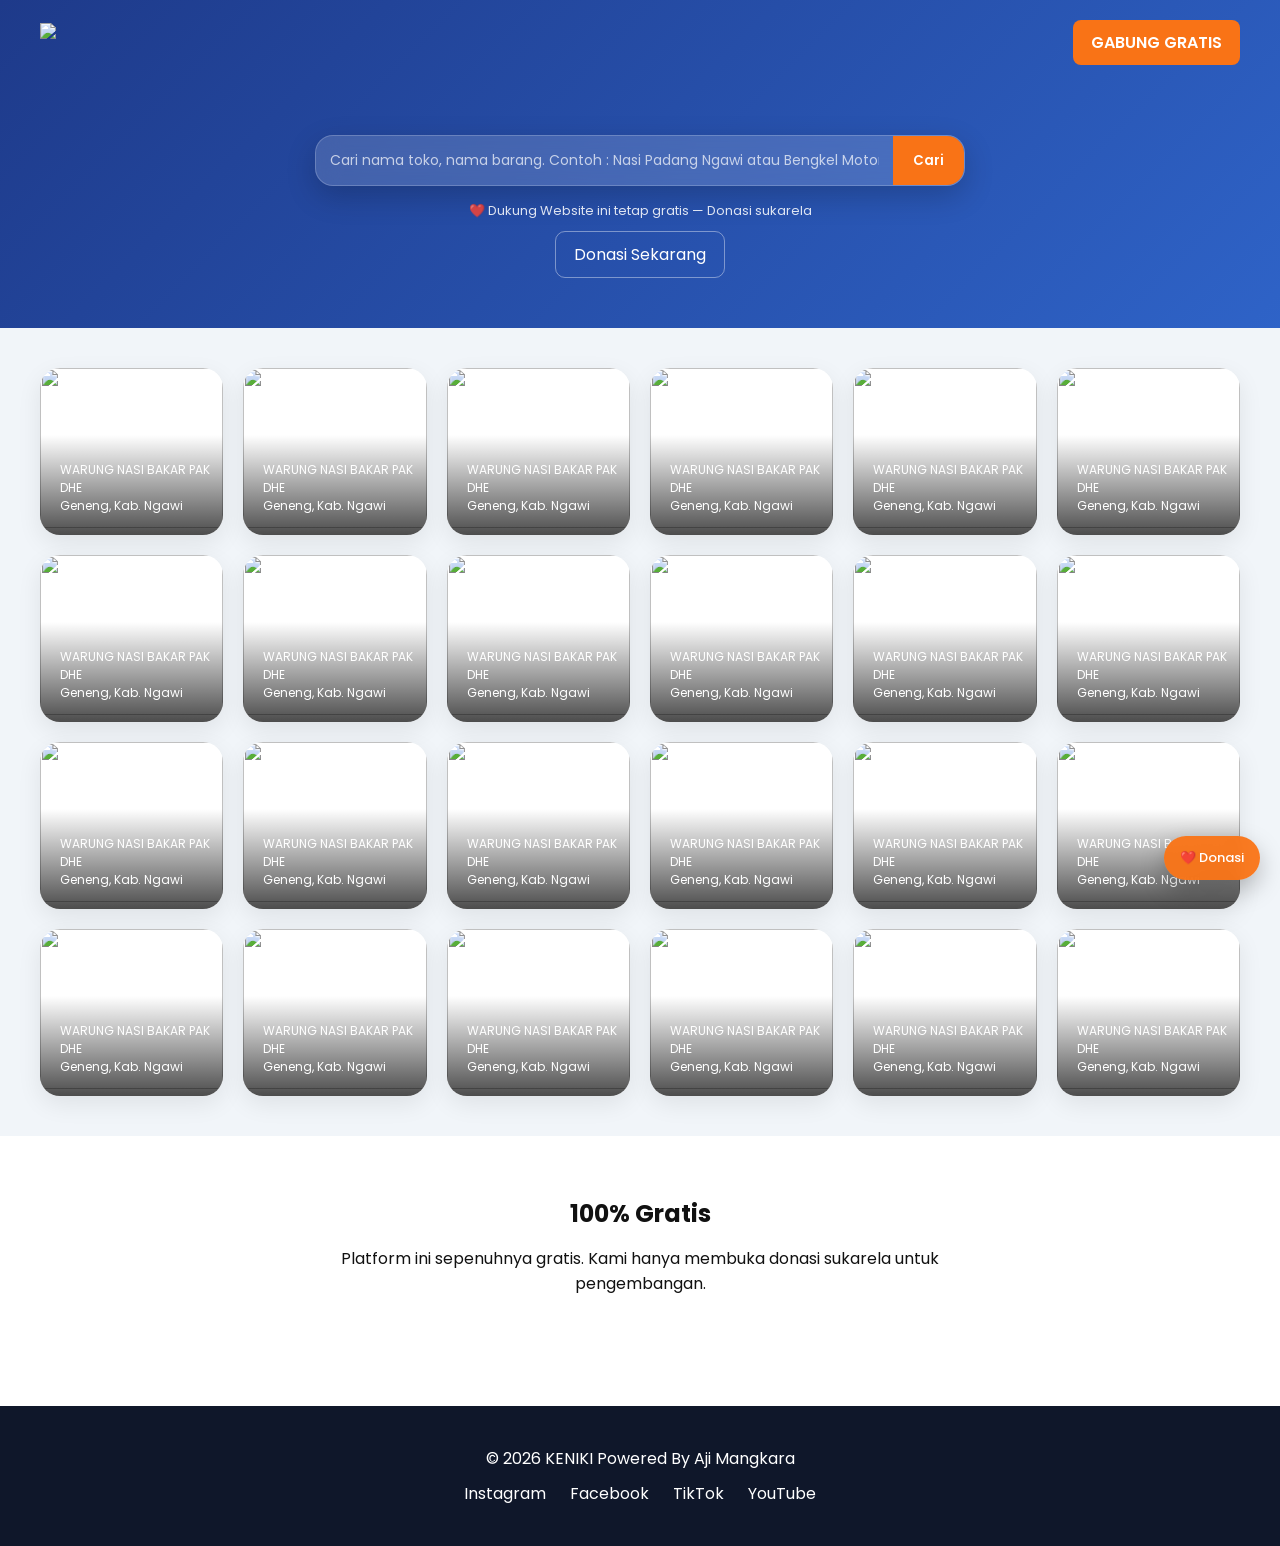
==== index.html @ 533b5149 "Create index.html" ====
<!DOCTYPE html>
<html lang="id">
<head>
<meta charset="UTF-8">
<meta name="viewport" content="width=device-width, initial-scale=1.0">
<title>KENIKI BY AJI MANGKARA</title>

<link href="https://fonts.googleapis.com/css2?family=Poppins:wght@300;500;700&display=swap" rel="stylesheet">

<style>
*{margin:0;padding:0;box-sizing:border-box;font-family:'Poppins',sans-serif;}

body{
  background:linear-gradient(135deg,#1E3A8A,#3B82F6);
  color:#fff;
}

/* NAVBAR */
.navbar{
  display:flex;
  justify-content:space-between;
  align-items:center;
  padding:20px 40px;
}

.logo img{
  height:40px;   /* lebih besar dari tombol */
  width:auto;    /* biar proporsional */
  display:block;
}

.btn{
  background:#F97316;
  padding:10px 18px;
  border-radius:8px;
  text-decoration:none;
  color:white;
  font-weight:600;
}

/* SEARCH AREA */
/* HERO */
.hero{
  text-align:center;
  padding:50px 20px;
}

/* SEARCH WRAP */
.search-wrap{
  display:flex;
  max-width:650px;
  margin:auto;
  background:rgba(255,255,255,0.15);
  backdrop-filter:blur(12px);
  border-radius:18px;
  overflow:hidden;
  border:1px solid rgba(255,255,255,0.2);
  box-shadow:0 10px 30px rgba(0,0,0,0.2);
}

/* INPUT */
.search-wrap input{
  flex:1;
  padding:14px;
  border:none;
  outline:none;
  background:transparent;
  color:white;
  font-size:14px;
}

.search-wrap input::placeholder{
  color:rgba(255,255,255,0.7);
}

/* BUTTON SEARCH */
.btn-search{
  background:#F97316;
  border:none;
  padding:0 20px;
  color:white;
  font-weight:600;
  cursor:pointer;
  transition:0.3s;
}

.btn-search:hover{
  background:#EA580C;
}

/* TEXT DONASI */
.donasi-text{
  margin-top:15px;
  font-size:13px;
  opacity:0.85;
}

/* BUTTON DONASI */
.btn-donasi{
  display:inline-block;
  margin-top:10px;
  background:transparent;
  border:1px solid rgba(255,255,255,0.4);
  padding:10px 18px;
  border-radius:10px;
  color:white;
  text-decoration:none;
  transition:0.3s;
}

.btn-donasi:hover{
  background:#F97316;
  border-color:#F97316;
}

/* CARD GRID */
.section{
  padding:40px;
  background:#f1f5f9;
  color:#111;
}

.grid{
  display:grid;
  grid-template-columns:repeat(6,1fr);
  gap:20px;
}

/* GLASS CARD */
.card{
  background:rgba(255,255,255,0.7);
  backdrop-filter:blur(10px);
  border-radius:20px;
  overflow:hidden;
  box-shadow:0 8px 25px rgba(0,0,0,0.1);
  transition:0.3s;
}

.card:hover{
  transform:translateY(-5px);
}

.card img{
  width:100%;
  height:120px;
  object-fit:cover;
}

.card .info{
  padding:10px;
  font-size:12px;
}

/* CTA SELLER */
.cta{
  background:#fff;
  color:#111;
  padding:60px 20px;
  text-align:center;
}

.cta h2{
  margin-bottom:15px;
}

.cta p{
  max-width:600px;
  margin:auto;
  margin-bottom:20px;
}

/* FOOTER */
.footer{
  background:#0F172A;
  padding:40px;
  text-align:center;
}

.sosmed{
  margin-top:10px;
}

.sosmed a{
  margin:0 10px;
  color:white;
  text-decoration:none;
}
.card{
  background:#fff;
  border-radius:20px;
  overflow:hidden;
  box-shadow:0 8px 25px rgba(0,0,0,0.08);
  transition:0.3s;
}

.card:hover{
  transform:translateY(-6px);
  box-shadow:0 20px 40px rgba(0,0,0,0.15);
}

.card{
  position:relative;
  border-radius:20px;
  overflow:hidden;
  cursor:pointer;
  transform-style:preserve-3d;
  transition:0.4s;
}

.card img{
  height:160px;
  transition:0.4s;
}

/* gradient overlay */
.card::after{
  content:"";
  position:absolute;
  bottom:0;
  left:0;
  width:100%;
  height:60%;
  background:linear-gradient(to top, rgba(0,0,0,0.7), transparent);
}

/* info */
.card .info{
  position:absolute;
  bottom:10px;
  left:10px;
  color:white;
  font-size:12px;
  z-index:2;
}

/* hover efek */
.card:hover{
  transform:translateY(-10px) scale(1.03);
}

.card:hover img{
  transform:scale(1.1);
}

/* shimmer effect */
.card::before{
  content:"";
  position:absolute;
  top:0;
  left:-100%;
  width:50%;
  height:100%;
  background:linear-gradient(120deg,transparent,rgba(255,255,255,0.5),transparent);
  transform:skewX(-25deg);
}

.card:hover::before{
  left:120%;
  transition:0.6s;
}

.search-box{
  position:relative;
  transition:0.3s;
}

.search-box:focus-within{
  box-shadow: 
    0 0 0 2px rgba(255,255,255,0.3),
    0 10px 40px rgba(0,0,0,0.3);
  transform:scale(1.02);
}

/* glow halus */
.search-box::before{
  content:"";
  position:absolute;
  inset:0;
  border-radius:18px;
  background:linear-gradient(120deg,transparent,rgba(255,255,255,0.4),transparent);
  opacity:0;
  transition:0.4s;
}

.search-box:focus-within::before{
  opacity:1;
}

@keyframes pulse {
  0% { transform: scale(1); opacity:1; }
  50% { transform: scale(1.05); opacity:0.85; }
  100% { transform: scale(1); opacity:1; }
}

.donation-box img{
  animation:pulse 2.5s infinite;
}

@keyframes shake {
  0%,100% { transform: translateX(0); }
  25% { transform: translateX(-2px); }
  75% { transform: translateX(2px); }
}

.donation-box .btn{
  transition:0.3s;
}

.donation-box .btn:hover{
  animation:shake 0.3s;
  background:#EA580C;
}

.slider{
  position:relative;
  max-width:700px;
  margin:auto;
  height:150px;
}

.slide{
  position:absolute;
  width:100%;
  opacity:0;
  transform:translateY(20px);
  transition:all 0.6s ease;
}

.slide.active{
  opacity:1;
  transform:translateY(0);
}

.donation-float{
  position:fixed;
  bottom:20px;
  right:20px;
  background:rgba(249,115,22,0.95); /* oranye solid */
  backdrop-filter:blur(6px);
  color:white;
  padding:12px 16px;
  border-radius:30px;
  font-size:13px;
  font-weight:500;
  box-shadow:0 10px 25px rgba(0,0,0,0.25);
  cursor:pointer;
  z-index:999;
  display:flex;
  align-items:center;
  gap:6px;
  transition:0.3s;
}

/* hover */
.donation-float:hover{
  transform:scale(1.05);
  background:#EA580C;
}

.search-wrap:focus-within{
  box-shadow:
    0 0 0 2px rgba(255,255,255,0.3),
    0 10px 40px rgba(0,0,0,0.3);
}

/* BACKDROP */
.donasi-popup{
  position:fixed;
  inset:0;
  background:rgba(0,0,0,0.6);
  backdrop-filter:blur(6px);
  display:flex;
  justify-content:center;
  align-items:center;
  opacity:0;
  visibility:hidden;
  transition:0.3s;
  z-index:9999;
}

/* ACTIVE */
.donasi-popup.active{
  opacity:1;
  visibility:visible;
}

/* CONTENT */
.donasi-content{
  background:rgba(255,255,255,0.1);
  backdrop-filter:blur(20px);
  padding:30px;
  border-radius:20px;
  text-align:center;
  color:white;
  width:300px;
  box-shadow:0 20px 60px rgba(0,0,0,0.4);
  transform:scale(0.9);
  transition:0.3s;
}

.donasi-popup.active .donasi-content{
  transform:scale(1);
}

/* CLOSE BUTTON */
.close-btn{
  position:absolute;
  top:15px;
  right:20px;
  font-size:22px;
  cursor:pointer;
}

/* QR */
.donasi-content img{
  margin:20px 0;
  width:180px;
}

/* BUTTON */
.btn-donasi-full{
  display:block;
  background:#F97316;
  padding:10px;
  border-radius:10px;
  color:white;
  text-decoration:none;
  font-weight:600;
}

.btn-donasi-full:hover{
  background:#EA580C;
}

/* PROGRESS */
.progress-box{
  margin:15px 0;
}

.progress-bar{
  background:rgba(255,255,255,0.2);
  border-radius:10px;
  height:10px;
  overflow:hidden;
}

.progress-fill{
  background:#F97316;
  height:100%;
  border-radius:10px;
  transition:1s;
}

/* DONATUR */
.donatur-box{
  margin-top:15px;
  font-size:12px;
  text-align:left;
  max-height:80px;
  overflow:auto;
}

.donatur-box ul{
  list-style:none;
  padding:0;
}

.donatur-box li{
  padding:3px 0;
  border-bottom:1px solid rgba(255,255,255,0.1);
}

.donation-float{
  animation:slideIn 0.6s ease;
}

@keyframes slideIn{
  from{
    transform:translateY(50px);
    opacity:0;
  }
  to{
    transform:translateY(0);
    opacity:1;
  }
}


</style>
</head>

<body>

<!-- NAVBAR -->
<div class="navbar">
  <div class="logo">
    <img src="https://blogger.googleusercontent.com/img/b/R29vZ2xl/AVvXsEgwWB4hxM3a5pWQMIn6Dc_0pPShlQtBsYbv1mZPZ3wq3oIYRgbten1P8YalOEACXN2XjlMHp7-GcT-IXzrOSTs4KLzcq-pGS2VDzsZMo1ADo_NJP57sIQcM3KBof_HO8roaTBYJ0sTZhFSP6kcCPfhLPsVJWG0aDw1KwFFYUGE8exH_yPv3CW7ykWf_bQQ/s3333/keniki.PNG">
  </div>
  <a href="#" class="btn">GABUNG GRATIS</a>
</div>

<!-- SEARCH -->
<div class="hero">

  <!-- SEARCH -->
  <div class="search-wrap">
    <input type="text" placeholder="Cari nama toko, nama barang. Contoh : Nasi Padang Ngawi atau Bengkel Motor Madiun">
    <button class="btn-search">Cari</button>
  </div>

  <!-- TEXT DONASI -->
  <p class="donasi-text">
    ❤️ Dukung Website ini tetap gratis — Donasi sukarela
  </p>

  <!-- BUTTON DONASI -->
  <a href="#" onclick="openDonasi()" class="btn-donasi">
  Donasi Sekarang
</a>

</div>

<div class="donation-float" onclick="openDonasi()">
  ❤️ Donasi
</div>

<!-- GRID 24 CARD -->
<div class="section">
  <div class="grid">
    
    <!-- LOOP MANUAL 24 -->
    <!-- copy 24x -->
    <!-- CARD -->
    <div class="card">
      <img src="https://picsum.photos/300/200?random=1">
      <div class="info">
        WARUNG NASI BAKAR PAK DHE<br>
        Geneng, Kab. Ngawi
      </div>
    </div>

    <!-- generate sampai 24 -->
    <!-- aku percepat -->
    <!-- cukup random -->
    
    <!-- DUPLICATE -->
    <!-- kamu bisa nanti generate via JS -->
    
    <!-- 23 lagi -->
    
    <!-- quick duplicate -->
    <script>
      for(let i=2;i<=24;i++){
        document.write(`
        <div class="card">
          <img src="https://picsum.photos/300/200?random=${i}">
          <div class="info">
            WARUNG NASI BAKAR PAK DHE<br>
            Geneng, Kab. Ngawi
          </div>
        </div>
        `)
      }
    </script>

  </div>
</div>

<!-- CTA -->
<div class="cta">
  <div class="slider">

    <div class="slide active">
      <h2>100% Gratis</h2>
      <p>Platform ini sepenuhnya gratis. Kami hanya membuka donasi sukarela untuk pengembangan.</p>
    </div>

    <div class="slide">
      <h2>Kenapa Harus Daftar?</h2>
      <p>Karena pelanggan sekarang mencari semuanya secara online. Jangan sampai usaha Anda tertinggal.</p>
    </div>

    <div class="slide">
      <h2>Keuntungan Bergabung</h2>
      <p>Jangkauan lebih luas, promosi gratis, dan kemudahan ditemukan pelanggan baru.</p>
    </div>

    <div class="slide">
      <h2>Naik Kelas Jadi Premium</h2>
      <p>Katalog online membuat usaha Anda terlihat lebih profesional dan terpercaya.</p>
    </div>

  </div>
</div>

<!-- FOOTER -->
<div class="footer">
  <div>© 2026 KENIKI Powered By Aji Mangkara</div>
  <div class="sosmed">
    <a href="#">Instagram</a>
    <a href="#">Facebook</a>
    <a href="#">TikTok</a>
    <a href="#">YouTube</a>
  </div>
</div>

<!-- POPUP DONASI -->
<div class="donasi-popup" id="donasiPopup">
  <div class="donasi-content">

    <span class="close-btn" onclick="closeDonasi()">×</span>

    <h3>Dukung Website Ini ❤️</h3>
    <p>Target bulanan untuk menjaga platform tetap gratis</p>

    <!-- PROGRESS -->
    <div class="progress-box">
      <div class="progress-bar">
        <div class="progress-fill" style="width:65%"></div>
      </div>
      <small>Rp 650.000 / Rp 1.000.000</small>
    </div>

    <!-- QR -->
    <img src="https://api.qrserver.com/v1/create-qr-code/?size=180x180&data=https://saweria.co">

    <a href="https://saweria.co" target="_blank" class="btn-donasi-full">
      Donasi Sekarang
    </a>

    <!-- DONATUR -->
    <div class="donatur-box">
      <p>Terima kasih untuk donatur ❤️</p>
      <ul>
        <li>Andi - Rp 50.000</li>
        <li>Siti - Rp 25.000</li>
        <li>Hamba Allah - Rp 10.000</li>
      </ul>
    </div>

  </div>
</div>

<script>
const cards = document.querySelectorAll('.card');

const observer = new IntersectionObserver(entries => {
  entries.forEach(entry => {
    if(entry.isIntersecting){
      entry.target.style.opacity = 1;
      entry.target.style.transform = "translateY(0)";
    }
  });
});

cards.forEach(card => {
  card.style.opacity = 0;
  card.style.transform = "translateY(40px)";
  card.style.transition = "0.6s";
  observer.observe(card);
});
</script>

<script>
const slides = document.querySelectorAll(".slide");
let index = 0;

setInterval(() => {
  slides[index].classList.remove("active");
  index = (index + 1) % slides.length;
  slides[index].classList.add("active");
}, 4500);
</script>

<script>
function openDonasi(){
  document.getElementById("donasiPopup").classList.add("active");
}

function closeDonasi(){
  document.getElementById("donasiPopup").classList.remove("active");
}

/* klik luar = close */
document.getElementById("donasiPopup").addEventListener("click", function(e){
  if(e.target === this){
    closeDonasi();
  }
});
</script>

<script>
const list = document.querySelector(".donatur-box ul");

setInterval(()=>{
  list.appendChild(list.children[0]);
},2000);
</script>

<script>
let progress = 65;
setInterval(()=>{
  if(progress < 80){
    progress++;
    document.querySelector(".progress-fill").style.width = progress + "%";
  }
},3000);
</script>

<script>
document.addEventListener("keydown", function(e){
  if(e.key === "Escape"){
    closeDonasi();
  }
});
</script>

</body>
</html>
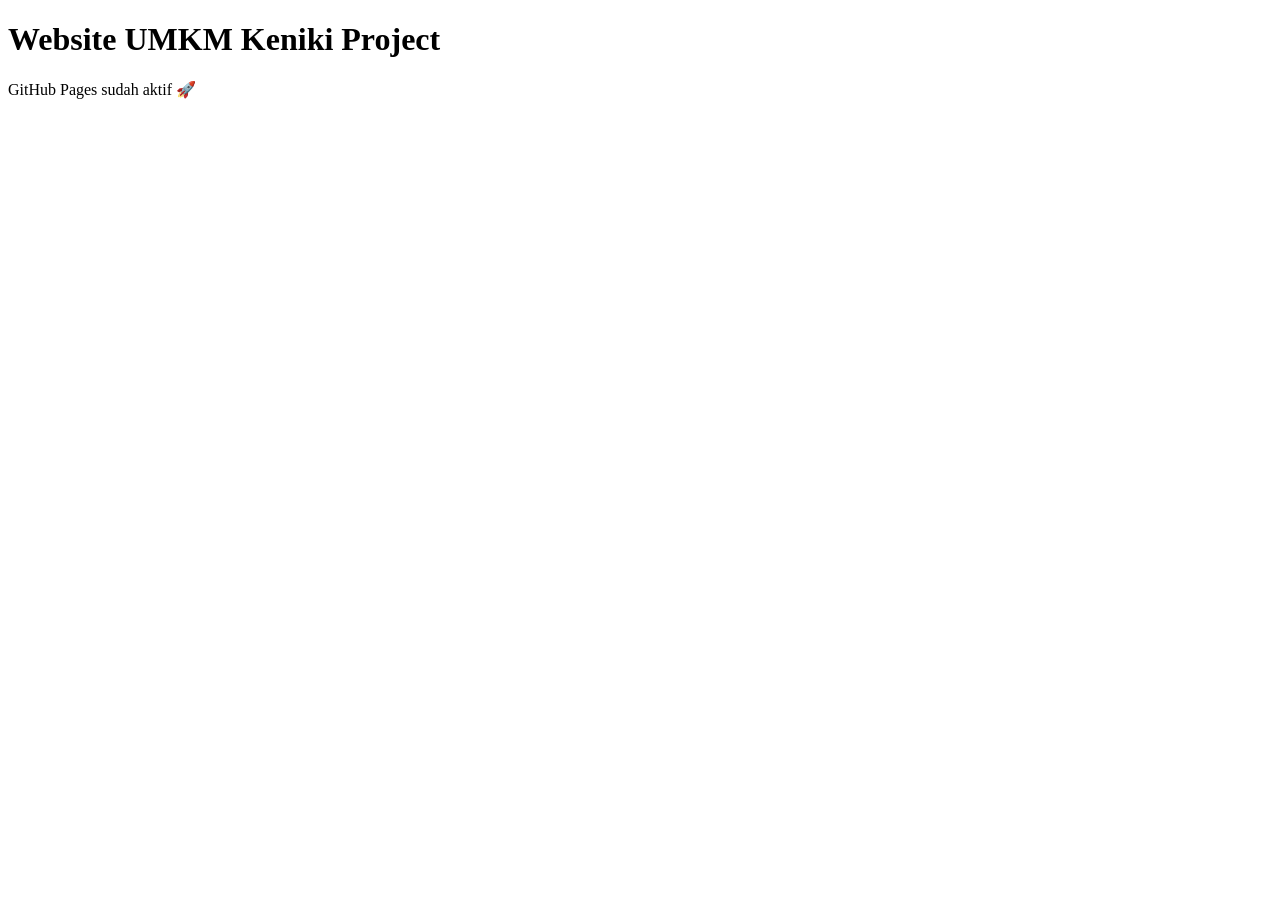
==== commit f0ca509d: "Update index.html" ====
--- a/index.html
+++ b/index.html
@@ -3,717 +3,13 @@
 <head>
 <meta charset="UTF-8">
 <meta name="viewport" content="width=device-width, initial-scale=1.0">
-<title>KENIKI BY AJI MANGKARA</title>
-
-<link href="https://fonts.googleapis.com/css2?family=Poppins:wght@300;500;700&display=swap" rel="stylesheet">
-
-<style>
-*{margin:0;padding:0;box-sizing:border-box;font-family:'Poppins',sans-serif;}
-
-body{
-  background:linear-gradient(135deg,#1E3A8A,#3B82F6);
-  color:#fff;
-}
-
-/* NAVBAR */
-.navbar{
-  display:flex;
-  justify-content:space-between;
-  align-items:center;
-  padding:20px 40px;
-}
-
-.logo img{
-  height:40px;   /* lebih besar dari tombol */
-  width:auto;    /* biar proporsional */
-  display:block;
-}
-
-.btn{
-  background:#F97316;
-  padding:10px 18px;
-  border-radius:8px;
-  text-decoration:none;
-  color:white;
-  font-weight:600;
-}
-
-/* SEARCH AREA */
-/* HERO */
-.hero{
-  text-align:center;
-  padding:50px 20px;
-}
-
-/* SEARCH WRAP */
-.search-wrap{
-  display:flex;
-  max-width:650px;
-  margin:auto;
-  background:rgba(255,255,255,0.15);
-  backdrop-filter:blur(12px);
-  border-radius:18px;
-  overflow:hidden;
-  border:1px solid rgba(255,255,255,0.2);
-  box-shadow:0 10px 30px rgba(0,0,0,0.2);
-}
-
-/* INPUT */
-.search-wrap input{
-  flex:1;
-  padding:14px;
-  border:none;
-  outline:none;
-  background:transparent;
-  color:white;
-  font-size:14px;
-}
-
-.search-wrap input::placeholder{
-  color:rgba(255,255,255,0.7);
-}
-
-/* BUTTON SEARCH */
-.btn-search{
-  background:#F97316;
-  border:none;
-  padding:0 20px;
-  color:white;
-  font-weight:600;
-  cursor:pointer;
-  transition:0.3s;
-}
-
-.btn-search:hover{
-  background:#EA580C;
-}
-
-/* TEXT DONASI */
-.donasi-text{
-  margin-top:15px;
-  font-size:13px;
-  opacity:0.85;
-}
-
-/* BUTTON DONASI */
-.btn-donasi{
-  display:inline-block;
-  margin-top:10px;
-  background:transparent;
-  border:1px solid rgba(255,255,255,0.4);
-  padding:10px 18px;
-  border-radius:10px;
-  color:white;
-  text-decoration:none;
-  transition:0.3s;
-}
-
-.btn-donasi:hover{
-  background:#F97316;
-  border-color:#F97316;
-}
-
-/* CARD GRID */
-.section{
-  padding:40px;
-  background:#f1f5f9;
-  color:#111;
-}
-
-.grid{
-  display:grid;
-  grid-template-columns:repeat(6,1fr);
-  gap:20px;
-}
-
-/* GLASS CARD */
-.card{
-  background:rgba(255,255,255,0.7);
-  backdrop-filter:blur(10px);
-  border-radius:20px;
-  overflow:hidden;
-  box-shadow:0 8px 25px rgba(0,0,0,0.1);
-  transition:0.3s;
-}
-
-.card:hover{
-  transform:translateY(-5px);
-}
-
-.card img{
-  width:100%;
-  height:120px;
-  object-fit:cover;
-}
-
-.card .info{
-  padding:10px;
-  font-size:12px;
-}
-
-/* CTA SELLER */
-.cta{
-  background:#fff;
-  color:#111;
-  padding:60px 20px;
-  text-align:center;
-}
-
-.cta h2{
-  margin-bottom:15px;
-}
-
-.cta p{
-  max-width:600px;
-  margin:auto;
-  margin-bottom:20px;
-}
-
-/* FOOTER */
-.footer{
-  background:#0F172A;
-  padding:40px;
-  text-align:center;
-}
-
-.sosmed{
-  margin-top:10px;
-}
-
-.sosmed a{
-  margin:0 10px;
-  color:white;
-  text-decoration:none;
-}
-.card{
-  background:#fff;
-  border-radius:20px;
-  overflow:hidden;
-  box-shadow:0 8px 25px rgba(0,0,0,0.08);
-  transition:0.3s;
-}
-
-.card:hover{
-  transform:translateY(-6px);
-  box-shadow:0 20px 40px rgba(0,0,0,0.15);
-}
-
-.card{
-  position:relative;
-  border-radius:20px;
-  overflow:hidden;
-  cursor:pointer;
-  transform-style:preserve-3d;
-  transition:0.4s;
-}
-
-.card img{
-  height:160px;
-  transition:0.4s;
-}
-
-/* gradient overlay */
-.card::after{
-  content:"";
-  position:absolute;
-  bottom:0;
-  left:0;
-  width:100%;
-  height:60%;
-  background:linear-gradient(to top, rgba(0,0,0,0.7), transparent);
-}
-
-/* info */
-.card .info{
-  position:absolute;
-  bottom:10px;
-  left:10px;
-  color:white;
-  font-size:12px;
-  z-index:2;
-}
-
-/* hover efek */
-.card:hover{
-  transform:translateY(-10px) scale(1.03);
-}
-
-.card:hover img{
-  transform:scale(1.1);
-}
-
-/* shimmer effect */
-.card::before{
-  content:"";
-  position:absolute;
-  top:0;
-  left:-100%;
-  width:50%;
-  height:100%;
-  background:linear-gradient(120deg,transparent,rgba(255,255,255,0.5),transparent);
-  transform:skewX(-25deg);
-}
-
-.card:hover::before{
-  left:120%;
-  transition:0.6s;
-}
-
-.search-box{
-  position:relative;
-  transition:0.3s;
-}
-
-.search-box:focus-within{
-  box-shadow: 
-    0 0 0 2px rgba(255,255,255,0.3),
-    0 10px 40px rgba(0,0,0,0.3);
-  transform:scale(1.02);
-}
-
-/* glow halus */
-.search-box::before{
-  content:"";
-  position:absolute;
-  inset:0;
-  border-radius:18px;
-  background:linear-gradient(120deg,transparent,rgba(255,255,255,0.4),transparent);
-  opacity:0;
-  transition:0.4s;
-}
-
-.search-box:focus-within::before{
-  opacity:1;
-}
-
-@keyframes pulse {
-  0% { transform: scale(1); opacity:1; }
-  50% { transform: scale(1.05); opacity:0.85; }
-  100% { transform: scale(1); opacity:1; }
-}
-
-.donation-box img{
-  animation:pulse 2.5s infinite;
-}
-
-@keyframes shake {
-  0%,100% { transform: translateX(0); }
-  25% { transform: translateX(-2px); }
-  75% { transform: translateX(2px); }
-}
-
-.donation-box .btn{
-  transition:0.3s;
-}
-
-.donation-box .btn:hover{
-  animation:shake 0.3s;
-  background:#EA580C;
-}
-
-.slider{
-  position:relative;
-  max-width:700px;
-  margin:auto;
-  height:150px;
-}
-
-.slide{
-  position:absolute;
-  width:100%;
-  opacity:0;
-  transform:translateY(20px);
-  transition:all 0.6s ease;
-}
-
-.slide.active{
-  opacity:1;
-  transform:translateY(0);
-}
-
-.donation-float{
-  position:fixed;
-  bottom:20px;
-  right:20px;
-  background:rgba(249,115,22,0.95); /* oranye solid */
-  backdrop-filter:blur(6px);
-  color:white;
-  padding:12px 16px;
-  border-radius:30px;
-  font-size:13px;
-  font-weight:500;
-  box-shadow:0 10px 25px rgba(0,0,0,0.25);
-  cursor:pointer;
-  z-index:999;
-  display:flex;
-  align-items:center;
-  gap:6px;
-  transition:0.3s;
-}
-
-/* hover */
-.donation-float:hover{
-  transform:scale(1.05);
-  background:#EA580C;
-}
-
-.search-wrap:focus-within{
-  box-shadow:
-    0 0 0 2px rgba(255,255,255,0.3),
-    0 10px 40px rgba(0,0,0,0.3);
-}
-
-/* BACKDROP */
-.donasi-popup{
-  position:fixed;
-  inset:0;
-  background:rgba(0,0,0,0.6);
-  backdrop-filter:blur(6px);
-  display:flex;
-  justify-content:center;
-  align-items:center;
-  opacity:0;
-  visibility:hidden;
-  transition:0.3s;
-  z-index:9999;
-}
-
-/* ACTIVE */
-.donasi-popup.active{
-  opacity:1;
-  visibility:visible;
-}
-
-/* CONTENT */
-.donasi-content{
-  background:rgba(255,255,255,0.1);
-  backdrop-filter:blur(20px);
-  padding:30px;
-  border-radius:20px;
-  text-align:center;
-  color:white;
-  width:300px;
-  box-shadow:0 20px 60px rgba(0,0,0,0.4);
-  transform:scale(0.9);
-  transition:0.3s;
-}
-
-.donasi-popup.active .donasi-content{
-  transform:scale(1);
-}
-
-/* CLOSE BUTTON */
-.close-btn{
-  position:absolute;
-  top:15px;
-  right:20px;
-  font-size:22px;
-  cursor:pointer;
-}
-
-/* QR */
-.donasi-content img{
-  margin:20px 0;
-  width:180px;
-}
-
-/* BUTTON */
-.btn-donasi-full{
-  display:block;
-  background:#F97316;
-  padding:10px;
-  border-radius:10px;
-  color:white;
-  text-decoration:none;
-  font-weight:600;
-}
-
-.btn-donasi-full:hover{
-  background:#EA580C;
-}
-
-/* PROGRESS */
-.progress-box{
-  margin:15px 0;
-}
-
-.progress-bar{
-  background:rgba(255,255,255,0.2);
-  border-radius:10px;
-  height:10px;
-  overflow:hidden;
-}
-
-.progress-fill{
-  background:#F97316;
-  height:100%;
-  border-radius:10px;
-  transition:1s;
-}
-
-/* DONATUR */
-.donatur-box{
-  margin-top:15px;
-  font-size:12px;
-  text-align:left;
-  max-height:80px;
-  overflow:auto;
-}
-
-.donatur-box ul{
-  list-style:none;
-  padding:0;
-}
-
-.donatur-box li{
-  padding:3px 0;
-  border-bottom:1px solid rgba(255,255,255,0.1);
-}
-
-.donation-float{
-  animation:slideIn 0.6s ease;
-}
-
-@keyframes slideIn{
-  from{
-    transform:translateY(50px);
-    opacity:0;
-  }
-  to{
-    transform:translateY(0);
-    opacity:1;
-  }
-}
-
-
-</style>
+<title>UMKM Keniki Project</title>
 </head>
 
 <body>
 
-<!-- NAVBAR -->
-<div class="navbar">
-  <div class="logo">
-    <img src="https://blogger.googleusercontent.com/img/b/R29vZ2xl/AVvXsEgwWB4hxM3a5pWQMIn6Dc_0pPShlQtBsYbv1mZPZ3wq3oIYRgbten1P8YalOEACXN2XjlMHp7-GcT-IXzrOSTs4KLzcq-pGS2VDzsZMo1ADo_NJP57sIQcM3KBof_HO8roaTBYJ0sTZhFSP6kcCPfhLPsVJWG0aDw1KwFFYUGE8exH_yPv3CW7ykWf_bQQ/s3333/keniki.PNG">
-  </div>
-  <a href="#" class="btn">GABUNG GRATIS</a>
-</div>
-
-<!-- SEARCH -->
-<div class="hero">
-
-  <!-- SEARCH -->
-  <div class="search-wrap">
-    <input type="text" placeholder="Cari nama toko, nama barang. Contoh : Nasi Padang Ngawi atau Bengkel Motor Madiun">
-    <button class="btn-search">Cari</button>
-  </div>
-
-  <!-- TEXT DONASI -->
-  <p class="donasi-text">
-    ❤️ Dukung Website ini tetap gratis — Donasi sukarela
-  </p>
-
-  <!-- BUTTON DONASI -->
-  <a href="#" onclick="openDonasi()" class="btn-donasi">
-  Donasi Sekarang
-</a>
-
-</div>
-
-<div class="donation-float" onclick="openDonasi()">
-  ❤️ Donasi
-</div>
-
-<!-- GRID 24 CARD -->
-<div class="section">
-  <div class="grid">
-    
-    <!-- LOOP MANUAL 24 -->
-    <!-- copy 24x -->
-    <!-- CARD -->
-    <div class="card">
-      <img src="https://picsum.photos/300/200?random=1">
-      <div class="info">
-        WARUNG NASI BAKAR PAK DHE<br>
-        Geneng, Kab. Ngawi
-      </div>
-    </div>
-
-    <!-- generate sampai 24 -->
-    <!-- aku percepat -->
-    <!-- cukup random -->
-    
-    <!-- DUPLICATE -->
-    <!-- kamu bisa nanti generate via JS -->
-    
-    <!-- 23 lagi -->
-    
-    <!-- quick duplicate -->
-    <script>
-      for(let i=2;i<=24;i++){
-        document.write(`
-        <div class="card">
-          <img src="https://picsum.photos/300/200?random=${i}">
-          <div class="info">
-            WARUNG NASI BAKAR PAK DHE<br>
-            Geneng, Kab. Ngawi
-          </div>
-        </div>
-        `)
-      }
-    </script>
-
-  </div>
-</div>
-
-<!-- CTA -->
-<div class="cta">
-  <div class="slider">
-
-    <div class="slide active">
-      <h2>100% Gratis</h2>
-      <p>Platform ini sepenuhnya gratis. Kami hanya membuka donasi sukarela untuk pengembangan.</p>
-    </div>
-
-    <div class="slide">
-      <h2>Kenapa Harus Daftar?</h2>
-      <p>Karena pelanggan sekarang mencari semuanya secara online. Jangan sampai usaha Anda tertinggal.</p>
-    </div>
-
-    <div class="slide">
-      <h2>Keuntungan Bergabung</h2>
-      <p>Jangkauan lebih luas, promosi gratis, dan kemudahan ditemukan pelanggan baru.</p>
-    </div>
-
-    <div class="slide">
-      <h2>Naik Kelas Jadi Premium</h2>
-      <p>Katalog online membuat usaha Anda terlihat lebih profesional dan terpercaya.</p>
-    </div>
-
-  </div>
-</div>
-
-<!-- FOOTER -->
-<div class="footer">
-  <div>© 2026 KENIKI Powered By Aji Mangkara</div>
-  <div class="sosmed">
-    <a href="#">Instagram</a>
-    <a href="#">Facebook</a>
-    <a href="#">TikTok</a>
-    <a href="#">YouTube</a>
-  </div>
-</div>
-
-<!-- POPUP DONASI -->
-<div class="donasi-popup" id="donasiPopup">
-  <div class="donasi-content">
-
-    <span class="close-btn" onclick="closeDonasi()">×</span>
-
-    <h3>Dukung Website Ini ❤️</h3>
-    <p>Target bulanan untuk menjaga platform tetap gratis</p>
-
-    <!-- PROGRESS -->
-    <div class="progress-box">
-      <div class="progress-bar">
-        <div class="progress-fill" style="width:65%"></div>
-      </div>
-      <small>Rp 650.000 / Rp 1.000.000</small>
-    </div>
-
-    <!-- QR -->
-    <img src="https://api.qrserver.com/v1/create-qr-code/?size=180x180&data=https://saweria.co">
-
-    <a href="https://saweria.co" target="_blank" class="btn-donasi-full">
-      Donasi Sekarang
-    </a>
-
-    <!-- DONATUR -->
-    <div class="donatur-box">
-      <p>Terima kasih untuk donatur ❤️</p>
-      <ul>
-        <li>Andi - Rp 50.000</li>
-        <li>Siti - Rp 25.000</li>
-        <li>Hamba Allah - Rp 10.000</li>
-      </ul>
-    </div>
-
-  </div>
-</div>
-
-<script>
-const cards = document.querySelectorAll('.card');
-
-const observer = new IntersectionObserver(entries => {
-  entries.forEach(entry => {
-    if(entry.isIntersecting){
-      entry.target.style.opacity = 1;
-      entry.target.style.transform = "translateY(0)";
-    }
-  });
-});
-
-cards.forEach(card => {
-  card.style.opacity = 0;
-  card.style.transform = "translateY(40px)";
-  card.style.transition = "0.6s";
-  observer.observe(card);
-});
-</script>
-
-<script>
-const slides = document.querySelectorAll(".slide");
-let index = 0;
-
-setInterval(() => {
-  slides[index].classList.remove("active");
-  index = (index + 1) % slides.length;
-  slides[index].classList.add("active");
-}, 4500);
-</script>
-
-<script>
-function openDonasi(){
-  document.getElementById("donasiPopup").classList.add("active");
-}
-
-function closeDonasi(){
-  document.getElementById("donasiPopup").classList.remove("active");
-}
-
-/* klik luar = close */
-document.getElementById("donasiPopup").addEventListener("click", function(e){
-  if(e.target === this){
-    closeDonasi();
-  }
-});
-</script>
-
-<script>
-const list = document.querySelector(".donatur-box ul");
-
-setInterval(()=>{
-  list.appendChild(list.children[0]);
-},2000);
-</script>
-
-<script>
-let progress = 65;
-setInterval(()=>{
-  if(progress < 80){
-    progress++;
-    document.querySelector(".progress-fill").style.width = progress + "%";
-  }
-},3000);
-</script>
-
-<script>
-document.addEventListener("keydown", function(e){
-  if(e.key === "Escape"){
-    closeDonasi();
-  }
-});
-</script>
+<h1>Website UMKM Keniki Project</h1>
+<p>GitHub Pages sudah aktif 🚀</p>
 
 </body>
 </html>
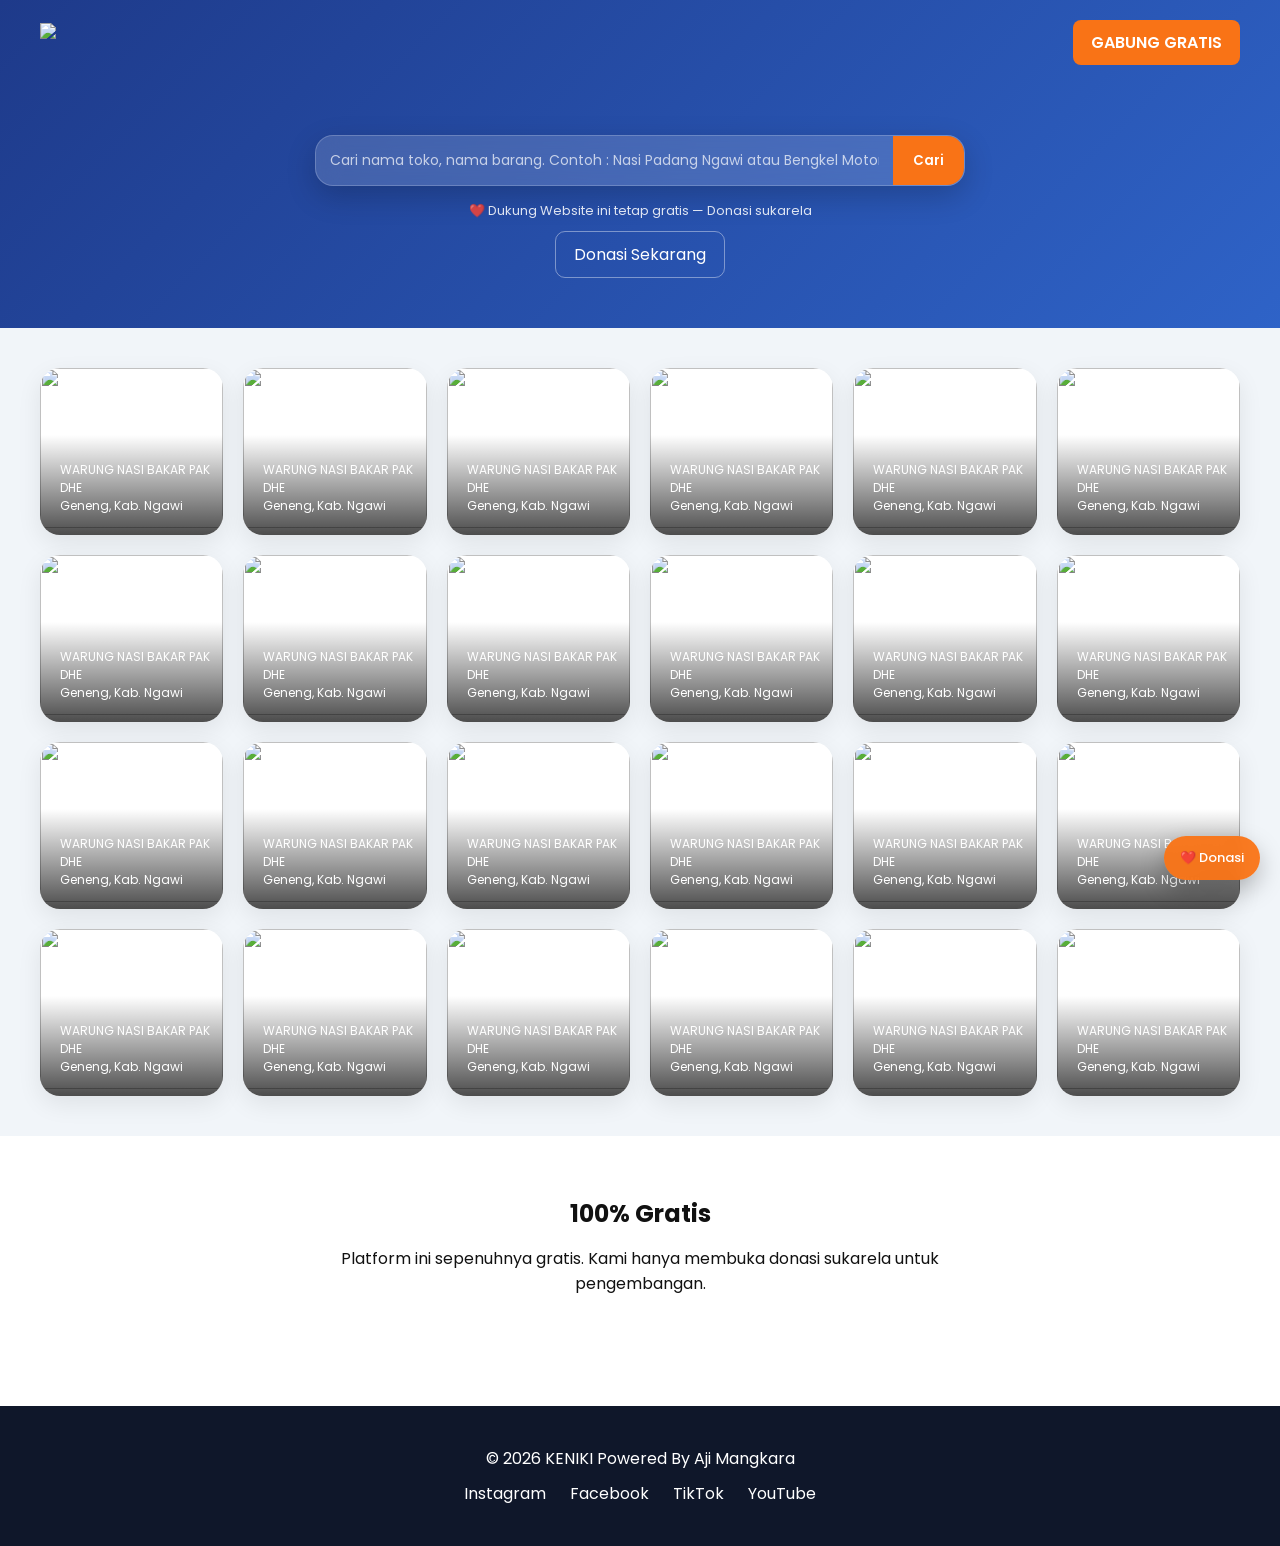
==== commit 847b9efb: "Update index.html" ====
--- a/index.html
+++ b/index.html
@@ -3,13 +3,717 @@
 <head>
 <meta charset="UTF-8">
 <meta name="viewport" content="width=device-width, initial-scale=1.0">
-<title>UMKM Keniki Project</title>
+<title>KENIKI BY AJI MANGKARA</title>
+
+<link href="https://fonts.googleapis.com/css2?family=Poppins:wght@300;500;700&display=swap" rel="stylesheet">
+
+<style>
+*{margin:0;padding:0;box-sizing:border-box;font-family:'Poppins',sans-serif;}
+
+body{
+  background:linear-gradient(135deg,#1E3A8A,#3B82F6);
+  color:#fff;
+}
+
+/* NAVBAR */
+.navbar{
+  display:flex;
+  justify-content:space-between;
+  align-items:center;
+  padding:20px 40px;
+}
+
+.logo img{
+  height:40px;   /* lebih besar dari tombol */
+  width:auto;    /* biar proporsional */
+  display:block;
+}
+
+.btn{
+  background:#F97316;
+  padding:10px 18px;
+  border-radius:8px;
+  text-decoration:none;
+  color:white;
+  font-weight:600;
+}
+
+/* SEARCH AREA */
+/* HERO */
+.hero{
+  text-align:center;
+  padding:50px 20px;
+}
+
+/* SEARCH WRAP */
+.search-wrap{
+  display:flex;
+  max-width:650px;
+  margin:auto;
+  background:rgba(255,255,255,0.15);
+  backdrop-filter:blur(12px);
+  border-radius:18px;
+  overflow:hidden;
+  border:1px solid rgba(255,255,255,0.2);
+  box-shadow:0 10px 30px rgba(0,0,0,0.2);
+}
+
+/* INPUT */
+.search-wrap input{
+  flex:1;
+  padding:14px;
+  border:none;
+  outline:none;
+  background:transparent;
+  color:white;
+  font-size:14px;
+}
+
+.search-wrap input::placeholder{
+  color:rgba(255,255,255,0.7);
+}
+
+/* BUTTON SEARCH */
+.btn-search{
+  background:#F97316;
+  border:none;
+  padding:0 20px;
+  color:white;
+  font-weight:600;
+  cursor:pointer;
+  transition:0.3s;
+}
+
+.btn-search:hover{
+  background:#EA580C;
+}
+
+/* TEXT DONASI */
+.donasi-text{
+  margin-top:15px;
+  font-size:13px;
+  opacity:0.85;
+}
+
+/* BUTTON DONASI */
+.btn-donasi{
+  display:inline-block;
+  margin-top:10px;
+  background:transparent;
+  border:1px solid rgba(255,255,255,0.4);
+  padding:10px 18px;
+  border-radius:10px;
+  color:white;
+  text-decoration:none;
+  transition:0.3s;
+}
+
+.btn-donasi:hover{
+  background:#F97316;
+  border-color:#F97316;
+}
+
+/* CARD GRID */
+.section{
+  padding:40px;
+  background:#f1f5f9;
+  color:#111;
+}
+
+.grid{
+  display:grid;
+  grid-template-columns:repeat(6,1fr);
+  gap:20px;
+}
+
+/* GLASS CARD */
+.card{
+  background:rgba(255,255,255,0.7);
+  backdrop-filter:blur(10px);
+  border-radius:20px;
+  overflow:hidden;
+  box-shadow:0 8px 25px rgba(0,0,0,0.1);
+  transition:0.3s;
+}
+
+.card:hover{
+  transform:translateY(-5px);
+}
+
+.card img{
+  width:100%;
+  height:120px;
+  object-fit:cover;
+}
+
+.card .info{
+  padding:10px;
+  font-size:12px;
+}
+
+/* CTA SELLER */
+.cta{
+  background:#fff;
+  color:#111;
+  padding:60px 20px;
+  text-align:center;
+}
+
+.cta h2{
+  margin-bottom:15px;
+}
+
+.cta p{
+  max-width:600px;
+  margin:auto;
+  margin-bottom:20px;
+}
+
+/* FOOTER */
+.footer{
+  background:#0F172A;
+  padding:40px;
+  text-align:center;
+}
+
+.sosmed{
+  margin-top:10px;
+}
+
+.sosmed a{
+  margin:0 10px;
+  color:white;
+  text-decoration:none;
+}
+.card{
+  background:#fff;
+  border-radius:20px;
+  overflow:hidden;
+  box-shadow:0 8px 25px rgba(0,0,0,0.08);
+  transition:0.3s;
+}
+
+.card:hover{
+  transform:translateY(-6px);
+  box-shadow:0 20px 40px rgba(0,0,0,0.15);
+}
+
+.card{
+  position:relative;
+  border-radius:20px;
+  overflow:hidden;
+  cursor:pointer;
+  transform-style:preserve-3d;
+  transition:0.4s;
+}
+
+.card img{
+  height:160px;
+  transition:0.4s;
+}
+
+/* gradient overlay */
+.card::after{
+  content:"";
+  position:absolute;
+  bottom:0;
+  left:0;
+  width:100%;
+  height:60%;
+  background:linear-gradient(to top, rgba(0,0,0,0.7), transparent);
+}
+
+/* info */
+.card .info{
+  position:absolute;
+  bottom:10px;
+  left:10px;
+  color:white;
+  font-size:12px;
+  z-index:2;
+}
+
+/* hover efek */
+.card:hover{
+  transform:translateY(-10px) scale(1.03);
+}
+
+.card:hover img{
+  transform:scale(1.1);
+}
+
+/* shimmer effect */
+.card::before{
+  content:"";
+  position:absolute;
+  top:0;
+  left:-100%;
+  width:50%;
+  height:100%;
+  background:linear-gradient(120deg,transparent,rgba(255,255,255,0.5),transparent);
+  transform:skewX(-25deg);
+}
+
+.card:hover::before{
+  left:120%;
+  transition:0.6s;
+}
+
+.search-box{
+  position:relative;
+  transition:0.3s;
+}
+
+.search-box:focus-within{
+  box-shadow: 
+    0 0 0 2px rgba(255,255,255,0.3),
+    0 10px 40px rgba(0,0,0,0.3);
+  transform:scale(1.02);
+}
+
+/* glow halus */
+.search-box::before{
+  content:"";
+  position:absolute;
+  inset:0;
+  border-radius:18px;
+  background:linear-gradient(120deg,transparent,rgba(255,255,255,0.4),transparent);
+  opacity:0;
+  transition:0.4s;
+}
+
+.search-box:focus-within::before{
+  opacity:1;
+}
+
+@keyframes pulse {
+  0% { transform: scale(1); opacity:1; }
+  50% { transform: scale(1.05); opacity:0.85; }
+  100% { transform: scale(1); opacity:1; }
+}
+
+.donation-box img{
+  animation:pulse 2.5s infinite;
+}
+
+@keyframes shake {
+  0%,100% { transform: translateX(0); }
+  25% { transform: translateX(-2px); }
+  75% { transform: translateX(2px); }
+}
+
+.donation-box .btn{
+  transition:0.3s;
+}
+
+.donation-box .btn:hover{
+  animation:shake 0.3s;
+  background:#EA580C;
+}
+
+.slider{
+  position:relative;
+  max-width:700px;
+  margin:auto;
+  height:150px;
+}
+
+.slide{
+  position:absolute;
+  width:100%;
+  opacity:0;
+  transform:translateY(20px);
+  transition:all 0.6s ease;
+}
+
+.slide.active{
+  opacity:1;
+  transform:translateY(0);
+}
+
+.donation-float{
+  position:fixed;
+  bottom:20px;
+  right:20px;
+  background:rgba(249,115,22,0.95); /* oranye solid */
+  backdrop-filter:blur(6px);
+  color:white;
+  padding:12px 16px;
+  border-radius:30px;
+  font-size:13px;
+  font-weight:500;
+  box-shadow:0 10px 25px rgba(0,0,0,0.25);
+  cursor:pointer;
+  z-index:999;
+  display:flex;
+  align-items:center;
+  gap:6px;
+  transition:0.3s;
+}
+
+/* hover */
+.donation-float:hover{
+  transform:scale(1.05);
+  background:#EA580C;
+}
+
+.search-wrap:focus-within{
+  box-shadow:
+    0 0 0 2px rgba(255,255,255,0.3),
+    0 10px 40px rgba(0,0,0,0.3);
+}
+
+/* BACKDROP */
+.donasi-popup{
+  position:fixed;
+  inset:0;
+  background:rgba(0,0,0,0.6);
+  backdrop-filter:blur(6px);
+  display:flex;
+  justify-content:center;
+  align-items:center;
+  opacity:0;
+  visibility:hidden;
+  transition:0.3s;
+  z-index:9999;
+}
+
+/* ACTIVE */
+.donasi-popup.active{
+  opacity:1;
+  visibility:visible;
+}
+
+/* CONTENT */
+.donasi-content{
+  background:rgba(255,255,255,0.1);
+  backdrop-filter:blur(20px);
+  padding:30px;
+  border-radius:20px;
+  text-align:center;
+  color:white;
+  width:300px;
+  box-shadow:0 20px 60px rgba(0,0,0,0.4);
+  transform:scale(0.9);
+  transition:0.3s;
+}
+
+.donasi-popup.active .donasi-content{
+  transform:scale(1);
+}
+
+/* CLOSE BUTTON */
+.close-btn{
+  position:absolute;
+  top:15px;
+  right:20px;
+  font-size:22px;
+  cursor:pointer;
+}
+
+/* QR */
+.donasi-content img{
+  margin:20px 0;
+  width:180px;
+}
+
+/* BUTTON */
+.btn-donasi-full{
+  display:block;
+  background:#F97316;
+  padding:10px;
+  border-radius:10px;
+  color:white;
+  text-decoration:none;
+  font-weight:600;
+}
+
+.btn-donasi-full:hover{
+  background:#EA580C;
+}
+
+/* PROGRESS */
+.progress-box{
+  margin:15px 0;
+}
+
+.progress-bar{
+  background:rgba(255,255,255,0.2);
+  border-radius:10px;
+  height:10px;
+  overflow:hidden;
+}
+
+.progress-fill{
+  background:#F97316;
+  height:100%;
+  border-radius:10px;
+  transition:1s;
+}
+
+/* DONATUR */
+.donatur-box{
+  margin-top:15px;
+  font-size:12px;
+  text-align:left;
+  max-height:80px;
+  overflow:auto;
+}
+
+.donatur-box ul{
+  list-style:none;
+  padding:0;
+}
+
+.donatur-box li{
+  padding:3px 0;
+  border-bottom:1px solid rgba(255,255,255,0.1);
+}
+
+.donation-float{
+  animation:slideIn 0.6s ease;
+}
+
+@keyframes slideIn{
+  from{
+    transform:translateY(50px);
+    opacity:0;
+  }
+  to{
+    transform:translateY(0);
+    opacity:1;
+  }
+}
+
+
+</style>
 </head>
 
 <body>
 
-<h1>Website UMKM Keniki Project</h1>
-<p>GitHub Pages sudah aktif 🚀</p>
+<!-- NAVBAR -->
+<div class="navbar">
+  <div class="logo">
+    <img src="https://blogger.googleusercontent.com/img/b/R29vZ2xl/AVvXsEgwWB4hxM3a5pWQMIn6Dc_0pPShlQtBsYbv1mZPZ3wq3oIYRgbten1P8YalOEACXN2XjlMHp7-GcT-IXzrOSTs4KLzcq-pGS2VDzsZMo1ADo_NJP57sIQcM3KBof_HO8roaTBYJ0sTZhFSP6kcCPfhLPsVJWG0aDw1KwFFYUGE8exH_yPv3CW7ykWf_bQQ/s3333/keniki.PNG">
+  </div>
+  <a href="#" class="btn">GABUNG GRATIS</a>
+</div>
+
+<!-- SEARCH -->
+<div class="hero">
+
+  <!-- SEARCH -->
+  <div class="search-wrap">
+    <input type="text" placeholder="Cari nama toko, nama barang. Contoh : Nasi Padang Ngawi atau Bengkel Motor Madiun">
+    <button class="btn-search">Cari</button>
+  </div>
+
+  <!-- TEXT DONASI -->
+  <p class="donasi-text">
+    ❤️ Dukung Website ini tetap gratis — Donasi sukarela
+  </p>
+
+  <!-- BUTTON DONASI -->
+  <a href="#" onclick="openDonasi()" class="btn-donasi">
+  Donasi Sekarang
+</a>
+
+</div>
+
+<div class="donation-float" onclick="openDonasi()">
+  ❤️ Donasi
+</div>
+
+<!-- GRID 24 CARD -->
+<div class="section">
+  <div class="grid">
+    
+    <!-- LOOP MANUAL 24 -->
+    <!-- copy 24x -->
+    <!-- CARD -->
+    <div class="card">
+      <img src="https://picsum.photos/300/200?random=1">
+      <div class="info">
+        WARUNG NASI BAKAR PAK DHE<br>
+        Geneng, Kab. Ngawi
+      </div>
+    </div>
+
+    <!-- generate sampai 24 -->
+    <!-- aku percepat -->
+    <!-- cukup random -->
+    
+    <!-- DUPLICATE -->
+    <!-- kamu bisa nanti generate via JS -->
+    
+    <!-- 23 lagi -->
+    
+    <!-- quick duplicate -->
+    <script>
+      for(let i=2;i<=24;i++){
+        document.write(`
+        <div class="card">
+          <img src="https://picsum.photos/300/200?random=${i}">
+          <div class="info">
+            WARUNG NASI BAKAR PAK DHE<br>
+            Geneng, Kab. Ngawi
+          </div>
+        </div>
+        `)
+      }
+    </script>
+
+  </div>
+</div>
+
+<!-- CTA -->
+<div class="cta">
+  <div class="slider">
+
+    <div class="slide active">
+      <h2>100% Gratis</h2>
+      <p>Platform ini sepenuhnya gratis. Kami hanya membuka donasi sukarela untuk pengembangan.</p>
+    </div>
+
+    <div class="slide">
+      <h2>Kenapa Harus Daftar?</h2>
+      <p>Karena pelanggan sekarang mencari semuanya secara online. Jangan sampai usaha Anda tertinggal.</p>
+    </div>
+
+    <div class="slide">
+      <h2>Keuntungan Bergabung</h2>
+      <p>Jangkauan lebih luas, promosi gratis, dan kemudahan ditemukan pelanggan baru.</p>
+    </div>
+
+    <div class="slide">
+      <h2>Naik Kelas Jadi Premium</h2>
+      <p>Katalog online membuat usaha Anda terlihat lebih profesional dan terpercaya.</p>
+    </div>
+
+  </div>
+</div>
+
+<!-- FOOTER -->
+<div class="footer">
+  <div>© 2026 KENIKI Powered By Aji Mangkara</div>
+  <div class="sosmed">
+    <a href="#">Instagram</a>
+    <a href="#">Facebook</a>
+    <a href="#">TikTok</a>
+    <a href="#">YouTube</a>
+  </div>
+</div>
+
+<!-- POPUP DONASI -->
+<div class="donasi-popup" id="donasiPopup">
+  <div class="donasi-content">
+
+    <span class="close-btn" onclick="closeDonasi()">×</span>
+
+    <h3>Dukung Website Ini ❤️</h3>
+    <p>Target bulanan untuk menjaga platform tetap gratis</p>
+
+    <!-- PROGRESS -->
+    <div class="progress-box">
+      <div class="progress-bar">
+        <div class="progress-fill" style="width:65%"></div>
+      </div>
+      <small>Rp 650.000 / Rp 1.000.000</small>
+    </div>
+
+    <!-- QR -->
+    <img src="https://api.qrserver.com/v1/create-qr-code/?size=180x180&data=https://saweria.co">
+
+    <a href="https://saweria.co" target="_blank" class="btn-donasi-full">
+      Donasi Sekarang
+    </a>
+
+    <!-- DONATUR -->
+    <div class="donatur-box">
+      <p>Terima kasih untuk donatur ❤️</p>
+      <ul>
+        <li>Andi - Rp 50.000</li>
+        <li>Siti - Rp 25.000</li>
+        <li>Hamba Allah - Rp 10.000</li>
+      </ul>
+    </div>
+
+  </div>
+</div>
+
+<script>
+const cards = document.querySelectorAll('.card');
+
+const observer = new IntersectionObserver(entries => {
+  entries.forEach(entry => {
+    if(entry.isIntersecting){
+      entry.target.style.opacity = 1;
+      entry.target.style.transform = "translateY(0)";
+    }
+  });
+});
+
+cards.forEach(card => {
+  card.style.opacity = 0;
+  card.style.transform = "translateY(40px)";
+  card.style.transition = "0.6s";
+  observer.observe(card);
+});
+</script>
+
+<script>
+const slides = document.querySelectorAll(".slide");
+let index = 0;
+
+setInterval(() => {
+  slides[index].classList.remove("active");
+  index = (index + 1) % slides.length;
+  slides[index].classList.add("active");
+}, 4500);
+</script>
+
+<script>
+function openDonasi(){
+  document.getElementById("donasiPopup").classList.add("active");
+}
+
+function closeDonasi(){
+  document.getElementById("donasiPopup").classList.remove("active");
+}
+
+/* klik luar = close */
+document.getElementById("donasiPopup").addEventListener("click", function(e){
+  if(e.target === this){
+    closeDonasi();
+  }
+});
+</script>
+
+<script>
+const list = document.querySelector(".donatur-box ul");
+
+setInterval(()=>{
+  list.appendChild(list.children[0]);
+},2000);
+</script>
+
+<script>
+let progress = 65;
+setInterval(()=>{
+  if(progress < 80){
+    progress++;
+    document.querySelector(".progress-fill").style.width = progress + "%";
+  }
+},3000);
+</script>
+
+<script>
+document.addEventListener("keydown", function(e){
+  if(e.key === "Escape"){
+    closeDonasi();
+  }
+});
+</script>
 
 </body>
 </html>
